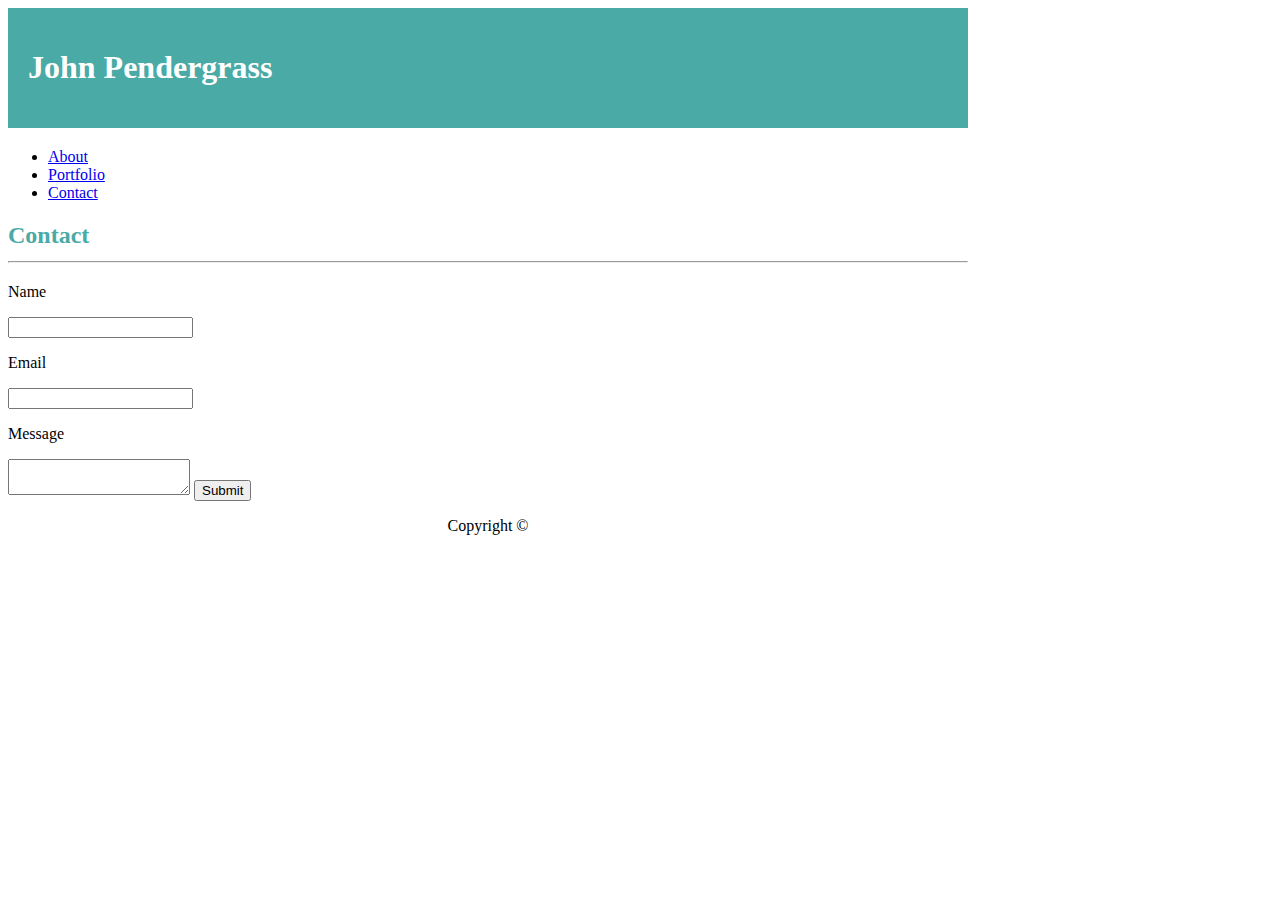
==== contact.html @ 2f58af31 "Add HTML Nav bar" ====
<html lang="en-us">

<head>
    <meta charset="UTF-8">
    <title>Online Portfolio</title>
    <link rel="stylesheet" href="assets/css/style.css">
</head>

<body>
    <!-- Header -->
    <header>
        <h1>John Pendergrass</h1>
    </header>
    <!-- Navigation Bar -->
    <nav>
        <ul>
            <li><a href="#">About</a></li>
            <li><a href="#">Portfolio</a></li>
            <li><a href="#">Contact</a></li>
        </ul>
    </nav>

    <div class="wrapper">
        <div class="contact__container">
            <div class="contact__title">
                <h2>Contact<hr></h2>

            <!-- Form to fill -->
            </div>
            <form class="contact__form">
            <!-- Name block -->
            <p>Name</p>
            <input class="contact__form-input" type="text">
            
            <!-- Email block -->
            <p>Email</p>
            <input class="contact__form-input" type="text">
            
            <!-- Message block -->
            <p>Message</p>
            <textarea class="contact__form-textarea" type="text"></textarea>
            
            <!-- Submit button -->
            <input type="submit" value="Submit">

            </form>
        </div>

    </div>

    <footer class="footer">Copyright ©</footer>
</body>
---- assets/css/style.css ----
/** 
* Online Bio layout
**/

body {
    width: 960px;
    background-image: url('images/swirl_pattern.png');
    /* background-color: black; */
}

header {
    padding: 20px;
    margin-bottom: 20px;
    color: white;
    background: #4aaaa5;
    font-family: Georgia, 'Times New Roman', Times, serif;
}

.container {
    font-family: Arial, Helvetica, sans-serif;
}

h2 {
    color: #4aaaa5;
}

#main-bio,
#bio-image {
    float: left;
}

#bio-image {
    width: 200px;
    height: 200px;
    margin-right: 30px;
}

.port_images {
    width: 272px;
    height: 204px;
}

footer {
    text-align: center;
}
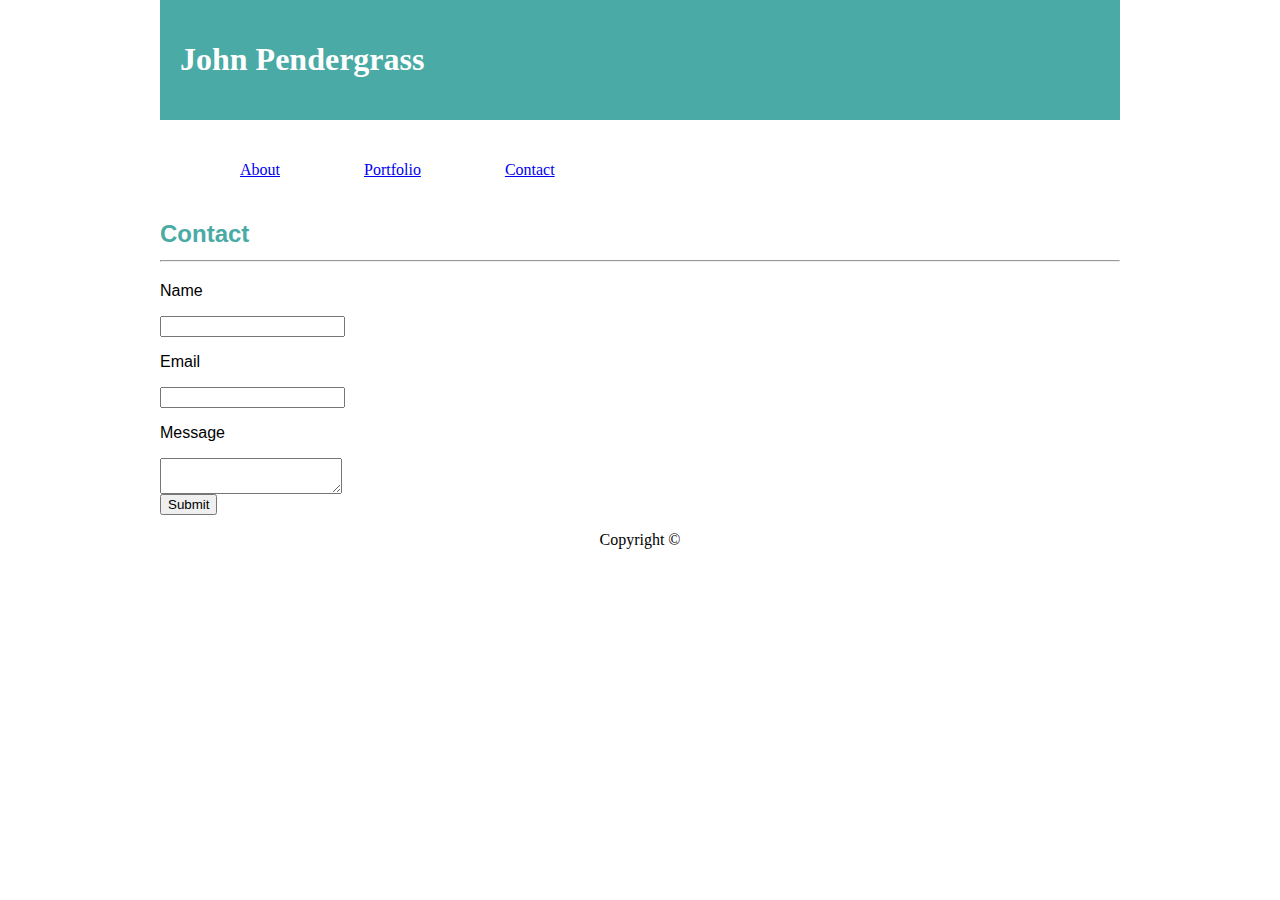
==== commit e6b1a029: "Made inline blick Navbar" ====
--- a/contact.html
+++ b/contact.html
@@ -1,9 +1,9 @@
 <html lang="en-us">
 
 <head>
-    <meta charset="UTF-8">
+    <meta charset="UTF-8" />
     <title>Online Portfolio</title>
-    <link rel="stylesheet" href="assets/css/style.css">
+    <link rel="stylesheet" href="assets/css/style.css" />
 </head>
 
 <body>
@@ -12,7 +12,7 @@
         <h1>John Pendergrass</h1>
     </header>
     <!-- Navigation Bar -->
-    <nav>
+    <nav class="nav">
         <ul>
             <li><a href="#">About</a></li>
             <li><a href="#">Portfolio</a></li>
@@ -23,30 +23,33 @@
     <div class="wrapper">
         <div class="contact__container">
             <div class="contact__title">
-                <h2>Contact<hr></h2>
+                <h2>
+                    Contact
+                    <hr />
+                </h2>
 
-            <!-- Form to fill -->
+                <!-- Form to fill -->
             </div>
             <form class="contact__form">
-            <!-- Name block -->
-            <p>Name</p>
-            <input class="contact__form-input" type="text">
-            
-            <!-- Email block -->
-            <p>Email</p>
-            <input class="contact__form-input" type="text">
-            
-            <!-- Message block -->
-            <p>Message</p>
-            <textarea class="contact__form-textarea" type="text"></textarea>
-            
-            <!-- Submit button -->
-            <input type="submit" value="Submit">
+                <!-- Name block -->
+                <p>Name</p>
+                <input class="contact__form-input" type="text" />
 
+                <!-- Email block -->
+                <p>Email</p>
+                <input class="contact__form-input" type="text" />
+
+                <!-- Message block -->
+                <p>Message</p>
+                <textarea class="contact__form-textarea" type="text"></textarea><br />
+
+                <!-- Submit button -->
+                <input type="submit" value="Submit" />
             </form>
         </div>
-
     </div>
 
     <footer class="footer">Copyright ©</footer>
-</body>+</body>
+
+</html>--- a/assets/css/style.css
+++ b/assets/css/style.css
@@ -4,8 +4,9 @@
 
 body {
     width: 960px;
-    background-image: url('images/swirl_pattern.png');
+    background-image: url("swirl_pattern.png");
     /* background-color: black; */
+    margin: auto;
 }
 
 header {
@@ -16,8 +17,29 @@
     font-family: Georgia, 'Times New Roman', Times, serif;
 }
 
+.nav li {
+    display: inline-block;
+    list-style: none;
+    height: 60px;
+    line-height: 60px;
+    padding: 0 40px;
+}
+
 .container {
     font-family: Arial, Helvetica, sans-serif;
+    width: 960px;
+    margin: auto;
+}
+
+.wrapper {
+    font-family: Arial, Helvetica, sans-serif;
+    width: 960px;
+    margin: auto;
+}
+
+.wrapper_port {
+    font-family: Arial, Helvetica, sans-serif;
+    width: 960px;
 }
 
 h2 {
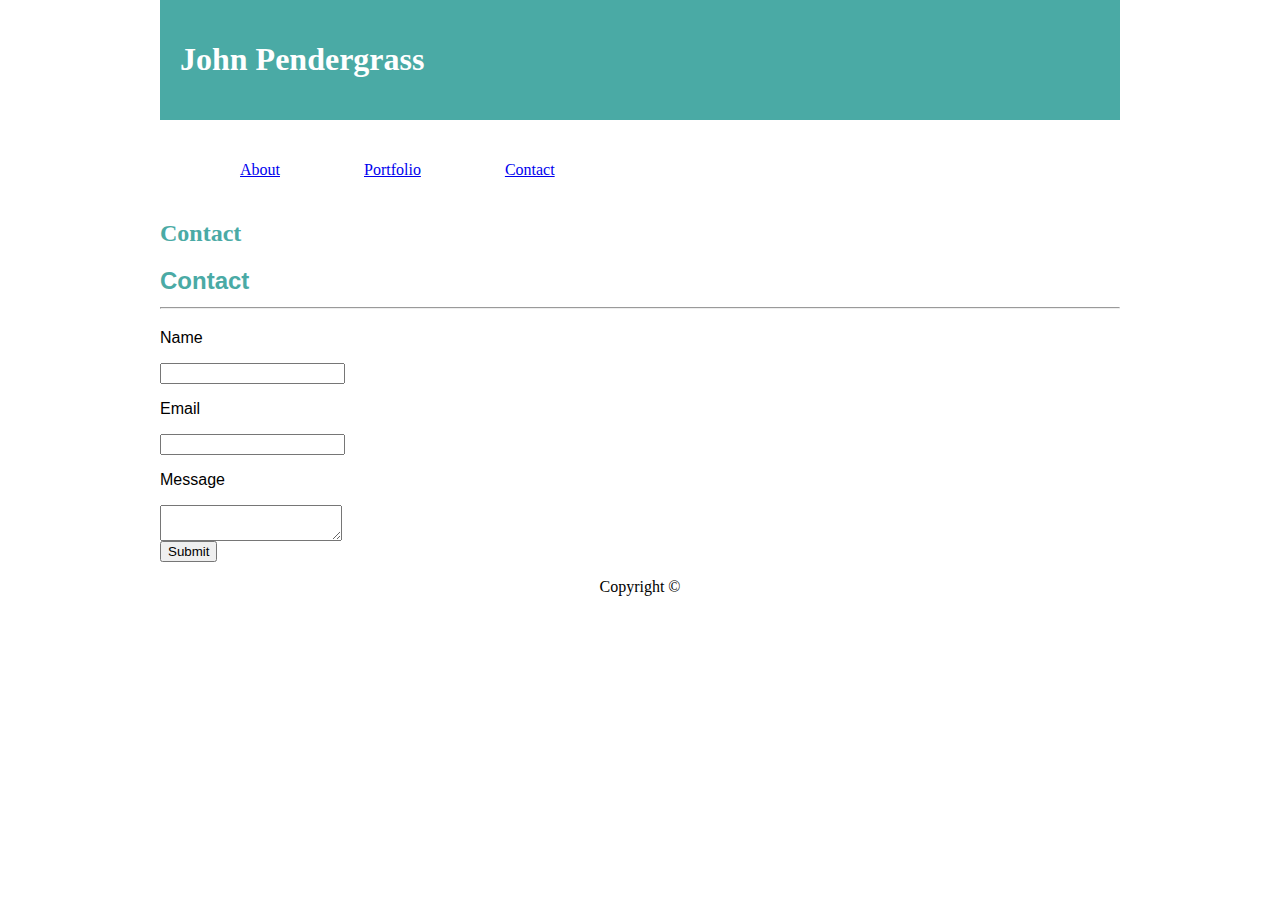
==== commit 7b65084c: "Added Contact/Portfolio Headings" ====
--- a/contact.html
+++ b/contact.html
@@ -19,7 +19,8 @@
             <li><a href="#">Contact</a></li>
         </ul>
     </nav>
-
+    <h2>Contact</h2>
+    
     <div class="wrapper">
         <div class="contact__container">
             <div class="contact__title">
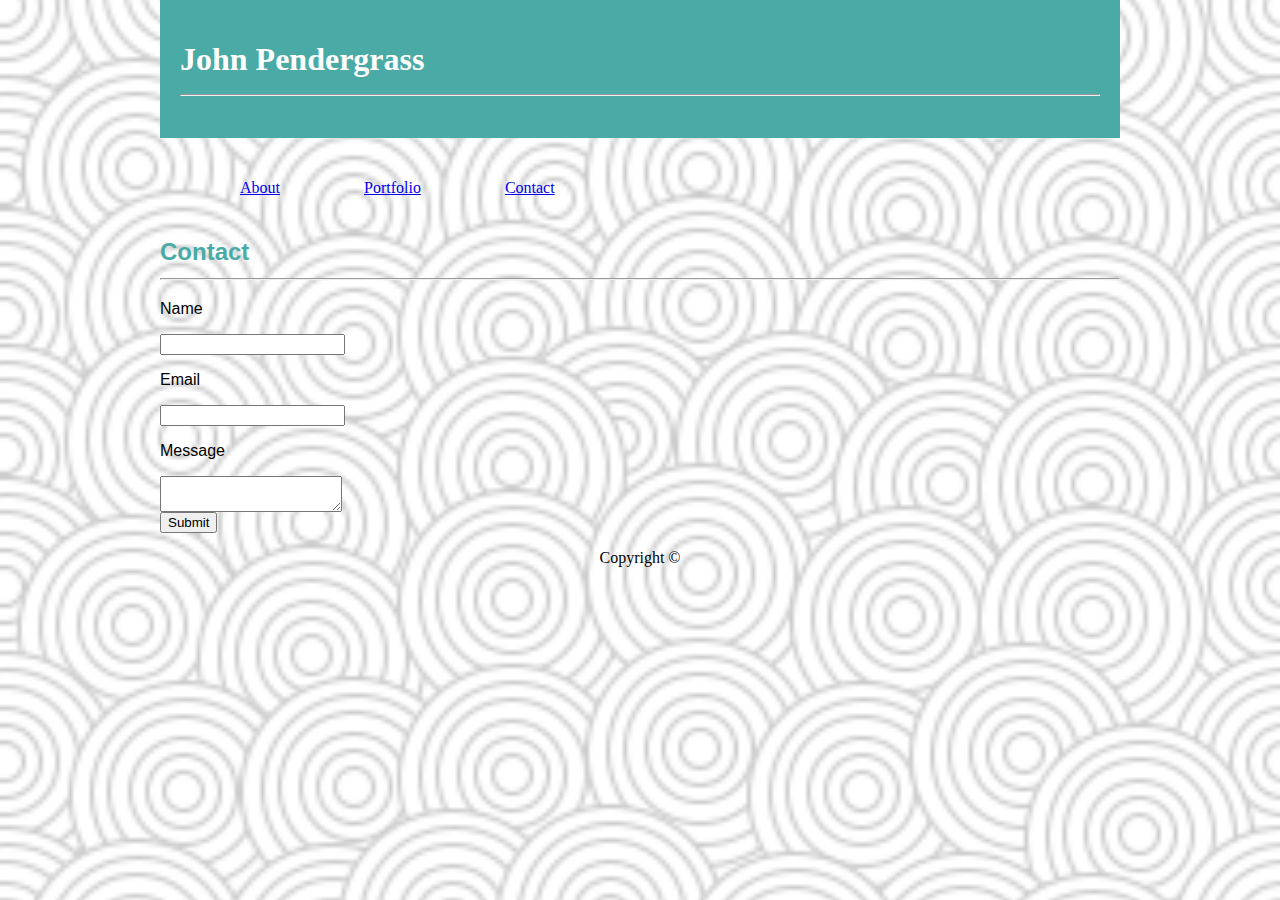
==== commit ea88b034: "Background added but not sized" ====
--- a/contact.html
+++ b/contact.html
@@ -9,7 +9,9 @@
 <body>
     <!-- Header -->
     <header>
-        <h1>John Pendergrass</h1>
+        <h1>John Pendergrass
+            <hr />
+        </h1>
     </header>
     <!-- Navigation Bar -->
     <nav class="nav">
@@ -19,8 +21,7 @@
             <li><a href="#">Contact</a></li>
         </ul>
     </nav>
-    <h2>Contact</h2>
-    
+
     <div class="wrapper">
         <div class="contact__container">
             <div class="contact__title">
--- a/assets/css/style.css
+++ b/assets/css/style.css
@@ -4,7 +4,10 @@
 
 body {
     width: 960px;
-    background-image: url("swirl_pattern.png");
+    background-image: url("../../images/swirl_pattern.png");
+    background-position: center;
+    background-repeat: no-repeat;
+    background-size: cover;
     /* background-color: black; */
     margin: auto;
 }
@@ -15,6 +18,7 @@
     color: white;
     background: #4aaaa5;
     font-family: Georgia, 'Times New Roman', Times, serif;
+    /* float: left; */
 }
 
 .nav li {
@@ -23,6 +27,7 @@
     height: 60px;
     line-height: 60px;
     padding: 0 40px;
+    /* float: right; */
 }
 
 .container {
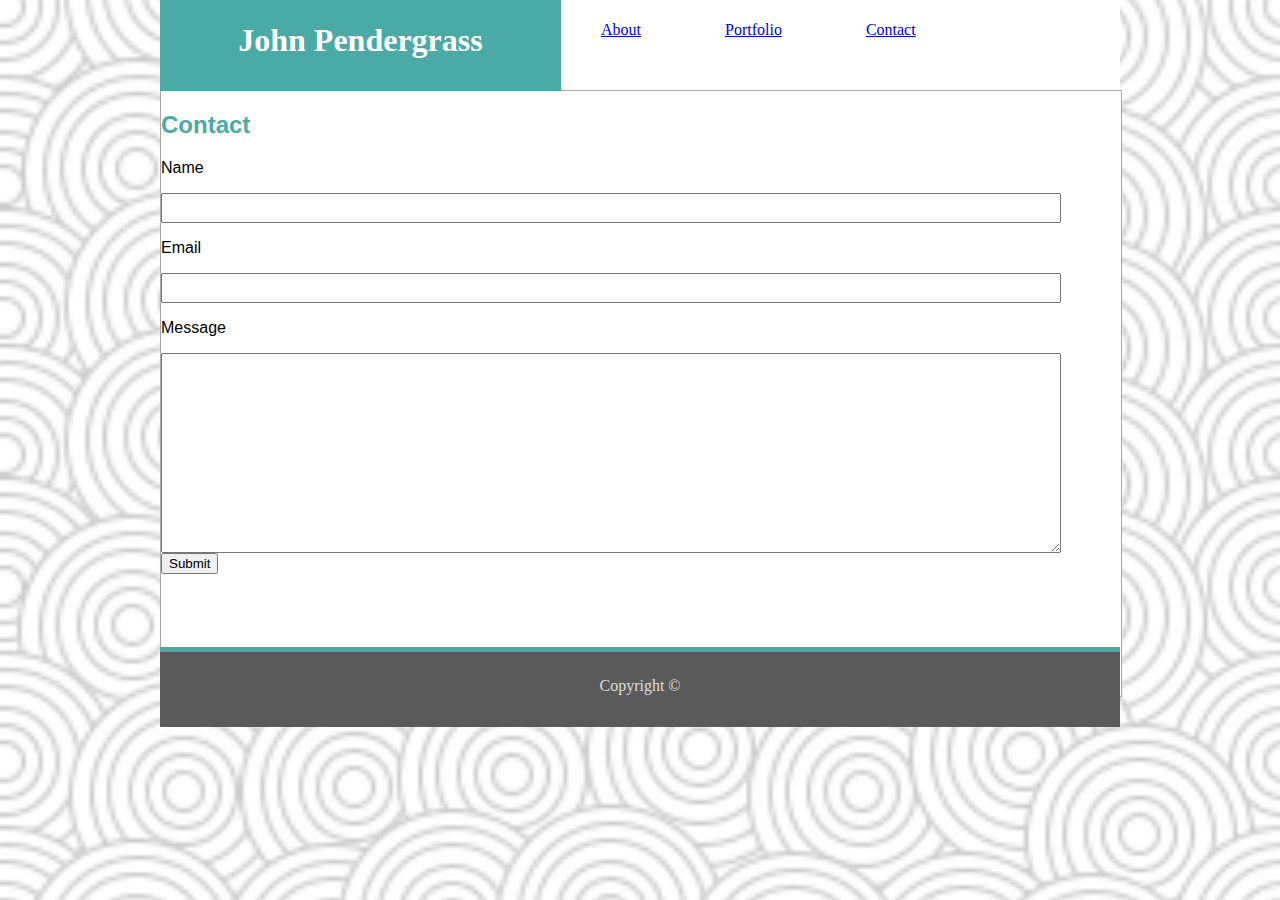
==== commit 836001e4: "Header Background and border add" ====
--- a/contact.html
+++ b/contact.html
@@ -8,26 +8,27 @@
 
 <body>
     <!-- Header -->
-    <header>
-        <h1>John Pendergrass
-            <hr />
-        </h1>
-    </header>
-    <!-- Navigation Bar -->
-    <nav class="nav">
-        <ul>
+    <div class="page_top">
+        <header>
+            <h1>John Pendergrass
+            </h1>
+        </header>
+        <!-- Navigation Bar -->
+        <nav class="nav">
+         <ul>
             <li><a href="#">About</a></li>
             <li><a href="#">Portfolio</a></li>
             <li><a href="#">Contact</a></li>
         </ul>
-    </nav>
+        </nav>
+    </div>
+
 
     <div class="wrapper">
         <div class="contact__container">
             <div class="contact__title">
                 <h2>
                     Contact
-                    <hr />
                 </h2>
 
                 <!-- Form to fill -->
--- a/assets/css/style.css
+++ b/assets/css/style.css
@@ -12,38 +12,77 @@
     margin: auto;
 }
 
+.page_top {
+    width: 100%;
+    background-color: white;
+    border-bottom: 1px rgb(168, 168, 168); solid;
+    height: 90px;
+}
+
 header {
-    padding: 20px;
-    margin-bottom: 20px;
+    padding: .5px;
+    height: 90px;
+    width: 400px;
     color: white;
     background: #4aaaa5;
     font-family: Georgia, 'Times New Roman', Times, serif;
-    /* float: left; */
+    text-align: center;
+    float: left;
 }
 
+
+.nav {
+    color: #dddddd;
+}
 .nav li {
-    display: inline-block;
     list-style: none;
-    height: 60px;
     line-height: 60px;
-    padding: 0 40px;
-    /* float: right; */
+    padding: 40px;
+    display: inline;
 }
 
 .container {
     font-family: Arial, Helvetica, sans-serif;
+    margin: auto;
+    border:rgb(168, 168, 168);
+    border-style: solid;
+    border-width: 1px;
+    background-color: white;
+    height: 605px;
     width: 960px;
-    margin: auto;
 }
 
 .wrapper {
     font-family: Arial, Helvetica, sans-serif;
+    margin: auto;
+    border:rgb(168, 168, 168);
+    border-style: solid;
+    border-width: 1px;
+    background-color: white;
+    height: 605px;
     width: 960px;
-    margin: auto;
 }
+
+.contact__form-input {
+    height: 30px;
+    width: 900px;
+}
+
+.contact__form-textarea {
+    height: 200px;
+    width: 900px;
+}
+
+
 
 .wrapper_port {
     font-family: Arial, Helvetica, sans-serif;
+    margin: auto;
+    border:rgb(168, 168, 168);
+    border-style: solid;
+    border-width: 1px;
+    background-color: white;
+    /* height: 605px; */
     width: 960px;
 }
 
@@ -62,11 +101,74 @@
     margin-right: 30px;
 }
 
-.port_images {
-    width: 272px;
-    height: 204px;
+.hangman {
+    width: 350px;
+    height: 350px;
+    float: left;
 }
 
-footer {
+.hangman_label {
+    background: #4aaaa5;
+    color: white;
+    width: 350px;
+}
+
+.rpg-game {
+    width: 350px;
+    height: 350px;
+    float:  right;
+}
+
+.rpg_label {
+    background: #4aaaa5;
+    color: white;
+    width: 350px;
+}
+
+.trivia {
+    width: 350px;
+    height: 350px;
+    float: left;
+}
+
+.trivia_label {
+    background: #4aaaa5;
+    color: white;
+    width: 350px;
+}
+
+.rutgers {
+    width: 350px;
+    height: 350px;
+    float:  right;
+}
+
+.rutgers_label {
+    background: #4aaaa5;
+    color: white;
+    width: 350px;
+}
+
+.rock {
+    width: 350px;
+    height: 350px;
+    float: left;
+}
+
+.rock_label {
+    background: #4aaaa5;
+    color: white;
+    width: 350px;
+}
+
+.footer  {
     text-align: center;
+    color: #dddddd;
+    padding-top: 25px;
+    background-color: rgb(90, 90, 90);
+    border-top: 5px #4aaaa5 solid;
+    height: 50px;
+    width: auto;
+    margin-top: -50px; */
+    /* position: relative; */
 }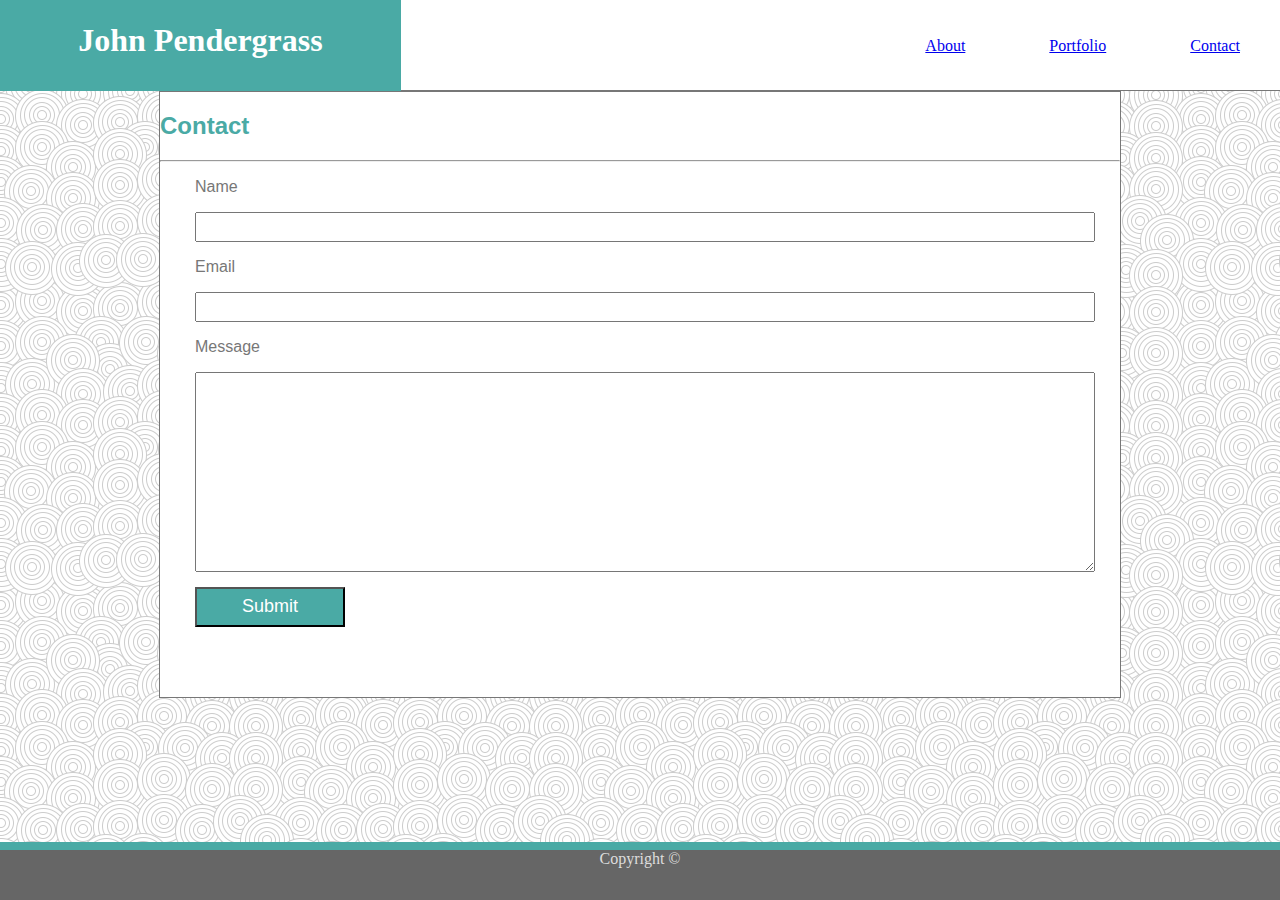
==== commit 626b8d60: "Fixed footer" ====
--- a/contact.html
+++ b/contact.html
@@ -9,30 +9,26 @@
 <body>
     <!-- Header -->
     <div class="page_top">
-        <header>
+        <header class="name_head">
             <h1>John Pendergrass
             </h1>
         </header>
         <!-- Navigation Bar -->
         <nav class="nav">
-         <ul>
-            <li><a href="#">About</a></li>
-            <li><a href="#">Portfolio</a></li>
-            <li><a href="#">Contact</a></li>
-        </ul>
+            <ul>
+                <li><a href="#">About</a></li>
+                <li><a href="#">Portfolio</a></li>
+                <li><a href="#">Contact</a></li>
+            </ul>
         </nav>
     </div>
 
 
     <div class="wrapper">
         <div class="contact__container">
-            <div class="contact__title">
-                <h2>
-                    Contact
-                </h2>
-
+                <h2>Contact</h2>
+                <hr>
                 <!-- Form to fill -->
-            </div>
             <form class="contact__form">
                 <!-- Name block -->
                 <p>Name</p>
@@ -47,11 +43,11 @@
                 <textarea class="contact__form-textarea" type="text"></textarea><br />
 
                 <!-- Submit button -->
-                <input type="submit" value="Submit" />
+                <input id="button" type="submit" value="Submit" />
             </form>
         </div>
     </div>
-
+    <!-- footer -->
     <footer class="footer">Copyright ©</footer>
 </body>
 
--- a/assets/css/style.css
+++ b/assets/css/style.css
@@ -3,172 +3,204 @@
 **/
 
 body {
-    width: 960px;
-    background-image: url("../../images/swirl_pattern.png");
-    background-position: center;
-    background-repeat: no-repeat;
-    background-size: cover;
-    /* background-color: black; */
-    margin: auto;
+  /* width: 960px; */
+  background: url("../../images/swirl_pattern.png");
+  margin: auto;
 }
 
 .page_top {
-    width: 100%;
-    background-color: white;
-    border-bottom: 1px rgb(168, 168, 168); solid;
-    height: 90px;
+  width: 100%;
+  background-color: white;
+  border-bottom: 1px #777777 solid;
+  height: 90px;
+  margin: 0;
 }
 
 header {
-    padding: .5px;
-    height: 90px;
-    width: 400px;
-    color: white;
-    background: #4aaaa5;
-    font-family: Georgia, 'Times New Roman', Times, serif;
-    text-align: center;
-    float: left;
-}
-
+  padding: 0.5px;
+  height: 90px;
+  width: 400px;
+  color: white;
+  background: #4aaaa5;
+  font-family: Georgia, "Times New Roman", Times, serif;
+  text-align: center;
+  float: left;
+}
 
 .nav {
-    color: #dddddd;
-}
+  color: #777777;
+  float: right;
+}
+
+p {
+    color: #777777;
+}
+
+
 .nav li {
-    list-style: none;
-    line-height: 60px;
-    padding: 40px;
-    display: inline;
+  list-style: none;
+  line-height: 60px;
+  padding: 40px;
+  display: inline;
+  color: grey;
 }
 
 .container {
-    font-family: Arial, Helvetica, sans-serif;
-    margin: auto;
-    border:rgb(168, 168, 168);
-    border-style: solid;
-    border-width: 1px;
-    background-color: white;
-    height: 605px;
-    width: 960px;
-}
+  font-family: Arial, Helvetica, sans-serif;
+  margin: auto;
+  border: #777777;
+  border-style: solid;
+  border-width: 1px;
+  background-color: white;
+  height: 605px;
+  width: 960px;
+}
+
 
 .wrapper {
-    font-family: Arial, Helvetica, sans-serif;
-    margin: auto;
-    border:rgb(168, 168, 168);
-    border-style: solid;
-    border-width: 1px;
-    background-color: white;
-    height: 605px;
-    width: 960px;
+  font-family: Arial, Helvetica, sans-serif;
+  margin: auto;
+  border: #777777;
+  border-style: solid;
+  border-width: 1px;
+  background-color: white;
+  height: 605px;
+  width: 960px;
+}
+
+h2 {
+  color: #4aaaa5;
+}
+
+.contact__form {
+  padding-left: 35px;
 }
 
 .contact__form-input {
-    height: 30px;
-    width: 900px;
+  height: 30px;
+  width: 900px;
 }
 
 .contact__form-textarea {
-    height: 200px;
-    width: 900px;
-}
-
-
-
-.wrapper_port {
-    font-family: Arial, Helvetica, sans-serif;
-    margin: auto;
-    border:rgb(168, 168, 168);
-    border-style: solid;
-    border-width: 1px;
-    background-color: white;
-    /* height: 605px; */
-    width: 960px;
-}
-
-h2 {
-    color: #4aaaa5;
+  height: 200px;
+  width: 900px;
+}
+
+#button {
+  background-color: #4aaaa5;
+  color: white;
+  height: 40px;
+  width: 150px;
+  font-size: 18px;
+  margin-top: 15px;
+}
+
+.wrapper-port {
+  font-family: Arial, Helvetica, sans-serif;
+  margin: auto;
+  /* border: #777777; */
+  /* border-style: solid; */
+  /* border-width: 1px; */
+  /* background-color: white; */
+  width: 100%;
+  max-width: 960px;
+  clear: both;
+}
+
+.section {
+  background: #ffffff;
+  padding: 30px;
+  margin: 0 0 40px 0;
+  width: 100%;
+  max-width: 960px;
+  float: left;
+  border: 1px solid #cccccc;
+  text-align: left;
 }
 
 #main-bio,
 #bio-image {
-    float: left;
+  float: left;
+  padding-left: 20px;
 }
 
 #bio-image {
-    width: 200px;
-    height: 200px;
-    margin-right: 30px;
+  width: 200px;
+  height: 200px;
+}
+
+.label {
+  background: #4aaaa5;
+  color: white;
+  width: 350px;
+  height: 220px;
+  float: left;
+  margin-top: 20px;
+  margin-bottom: 25px;
+  position: relative;
+  overflow: auto;
+}
+
+.label img {
+    width: 100%;
+    border: 0 none;
+}
+
+.label h3 {
+    border-bottom: 0;
+    background: #4aaaa5;
+    color: #ffffff;
+    text-align: center;
+    position: absolute;
+    bottom: 20px;
+    padding: 15px;
+    width: 100%;
+    line-height: 30px;
+    margin-bottom: 0;
+    font-weight: 300;
+  }
+
+.label:nth-child(even) {
+  margin-right: 40px;
 }
 
 .hangman {
-    width: 350px;
-    height: 350px;
-    float: left;
-}
-
-.hangman_label {
-    background: #4aaaa5;
-    color: white;
-    width: 350px;
+  width: 100%;
+  border: 0 none;
 }
 
 .rpg-game {
-    width: 350px;
-    height: 350px;
-    float:  right;
-}
-
-.rpg_label {
-    background: #4aaaa5;
-    color: white;
-    width: 350px;
+  width: 100%;
+  border: 0 none;
 }
 
 .trivia {
-    width: 350px;
-    height: 350px;
-    float: left;
-}
-
-.trivia_label {
-    background: #4aaaa5;
-    color: white;
-    width: 350px;
+  width: 100%;
+  border: 0 none;
 }
 
 .rutgers {
-    width: 350px;
-    height: 350px;
-    float:  right;
-}
-
-.rutgers_label {
-    background: #4aaaa5;
-    color: white;
-    width: 350px;
+  width: 350px;
+  height: 235px;
+  border: 0 none;
 }
 
 .rock {
-    width: 350px;
-    height: 350px;
-    float: left;
-}
-
-.rock_label {
-    background: #4aaaa5;
-    color: white;
-    width: 350px;
-}
-
-.footer  {
-    text-align: center;
-    color: #dddddd;
-    padding-top: 25px;
-    background-color: rgb(90, 90, 90);
-    border-top: 5px #4aaaa5 solid;
-    height: 50px;
-    width: auto;
-    margin-top: -50px; */
-    /* position: relative; */
-}+  width: 100%;
+  border: 0 none;
+}
+
+/* footer for all */
+.footer {
+  text-align: center;
+  color: #dddddd;
+  padding-top: 30px 0;
+  background-color: #666666;
+  border-top: 8px #4aaaa5 solid;
+  height: 50px;
+  width: 100%;
+  margin-top: -50px;
+  font: 12px;
+  position: fixed;
+  bottom: 0;
+}
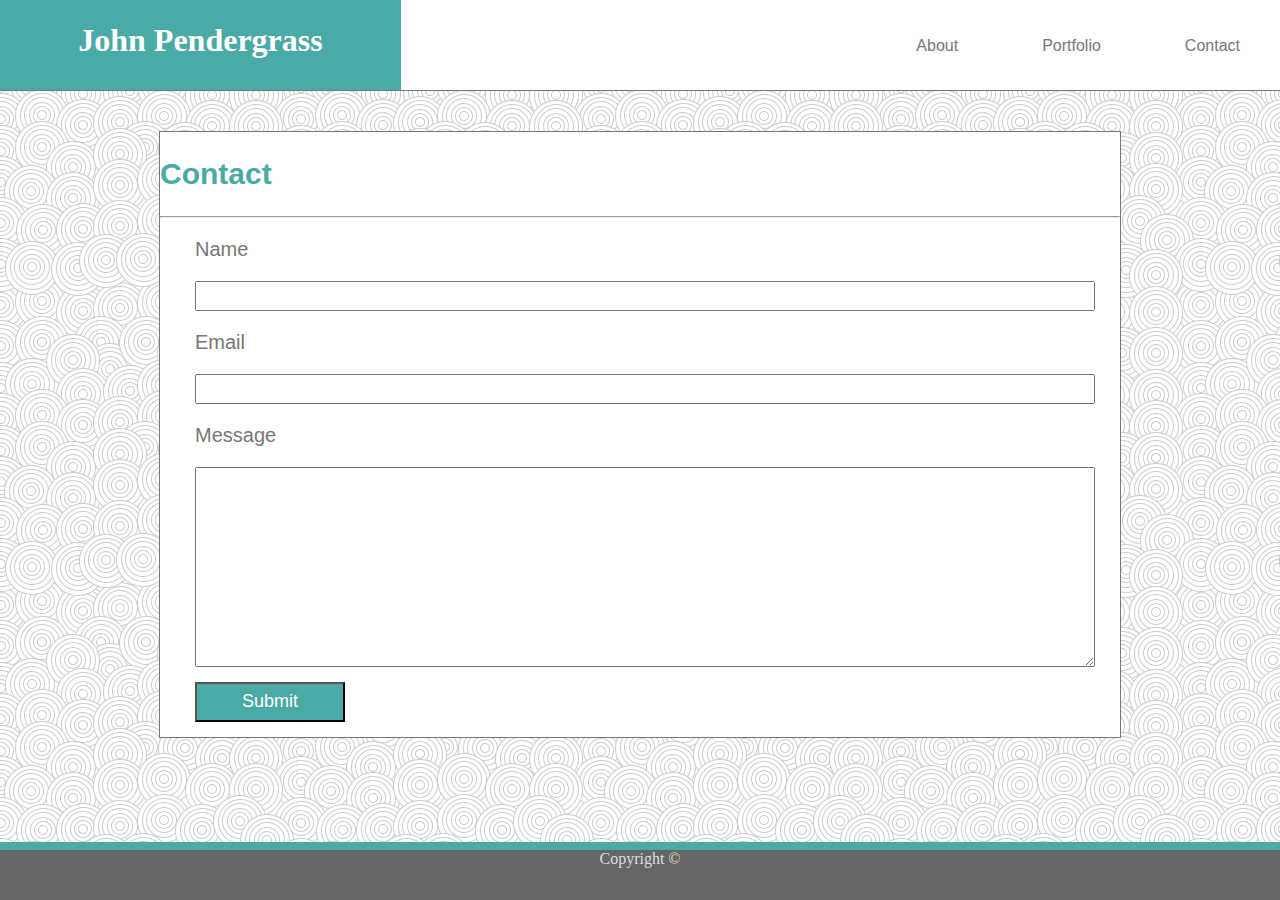
==== commit ecdb0191: "add contact and porfolio margins + favicon" ====
--- a/contact.html
+++ b/contact.html
@@ -4,6 +4,9 @@
     <meta charset="UTF-8" />
     <title>Online Portfolio</title>
     <link rel="stylesheet" href="assets/css/style.css" />
+    <link rel="shortcut icon" type="image/png" href="../Basic-Portfolio/images/favicon.png">
+      <!-- Tried to add reset.css but it screwed up my pages.  -->
+    <!-- <link rel="stylesheet" href="assets/css/reset.css"> -->
 </head>
 
 <body>
@@ -23,12 +26,11 @@
         </nav>
     </div>
 
-
     <div class="wrapper">
         <div class="contact__container">
-                <h2>Contact</h2>
-                <hr>
-                <!-- Form to fill -->
+            <h2>Contact</h2>
+            <hr>
+            <!-- Form to fill -->
             <form class="contact__form">
                 <!-- Name block -->
                 <p>Name</p>
--- a/assets/css/style.css
+++ b/assets/css/style.css
@@ -18,9 +18,10 @@
 
 header {
   padding: 0.5px;
-  height: 90px;
+  height: 89px;
   width: 400px;
   color: white;
+  border-bottom: 1px #777777 solid;
   background: #4aaaa5;
   font-family: Georgia, "Times New Roman", Times, serif;
   text-align: center;
@@ -42,17 +43,24 @@
   line-height: 60px;
   padding: 40px;
   display: inline;
-  color: grey;
+}
+
+a {
+    color: #777777;
+    text-decoration: none;
+    font-family: Arial, Helvetica, sans-serif;
 }
 
 .container {
   font-family: Arial, Helvetica, sans-serif;
-  margin: auto;
+  font-size: 20px;
+  margin: auto;
+  margin-top: 40px;
   border: #777777;
   border-style: solid;
   border-width: 1px;
   background-color: white;
-  height: 605px;
+  height: 460px;
   width: 960px;
 }
 
@@ -60,6 +68,8 @@
 .wrapper {
   font-family: Arial, Helvetica, sans-serif;
   margin: auto;
+  font-size: 20px;
+  margin-top: 40px;
   border: #777777;
   border-style: solid;
   border-width: 1px;
@@ -97,7 +107,9 @@
 
 .wrapper-port {
   font-family: Arial, Helvetica, sans-serif;
-  margin: auto;
+  font-size: 20px;
+  margin: auto;
+  margin-top: 40px;
   /* border: #777777; */
   /* border-style: solid; */
   /* border-width: 1px; */
@@ -127,6 +139,7 @@
 #bio-image {
   width: 200px;
   height: 200px;
+  margin-right: 20px;
 }
 
 .label {
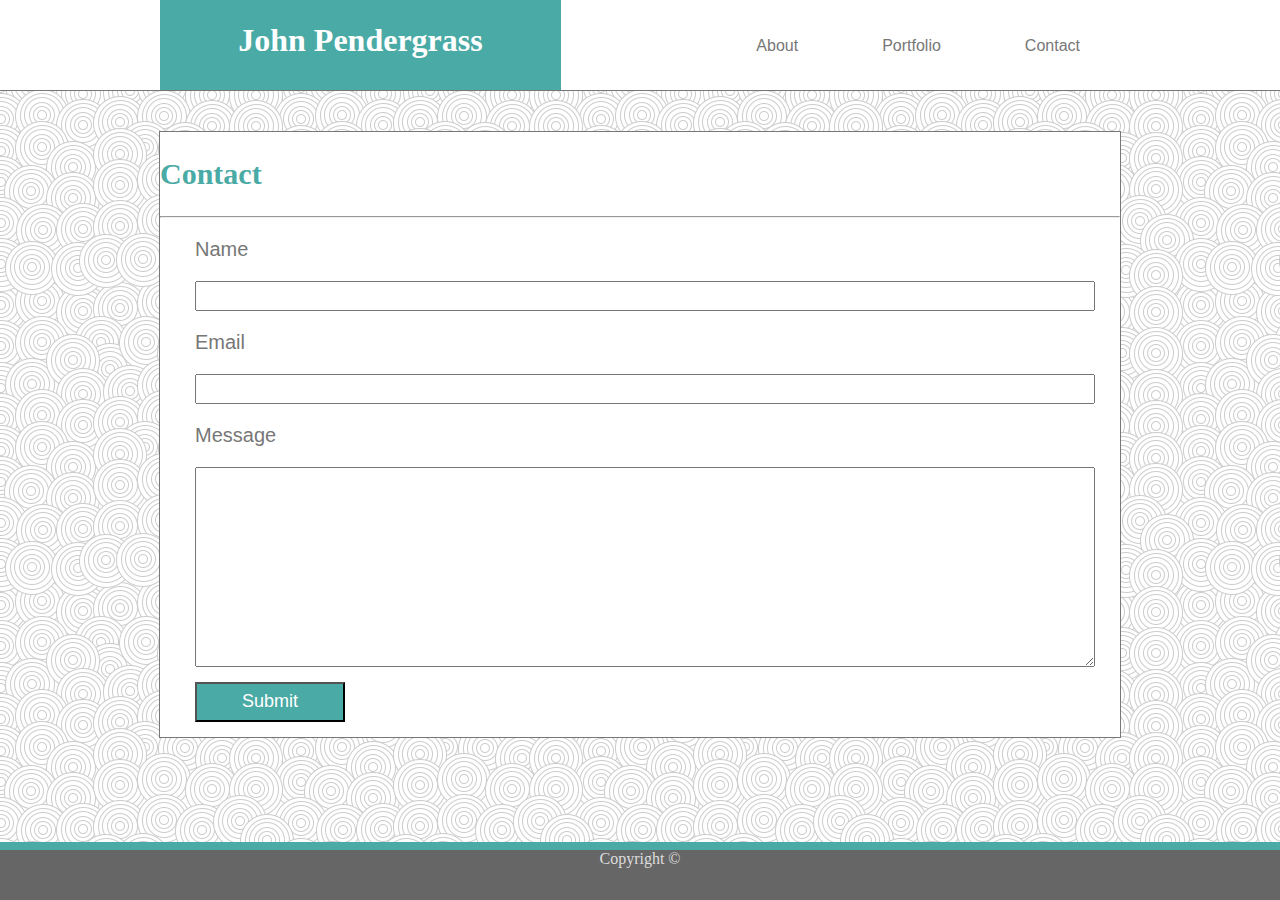
==== commit 8a372ca0: "aligned head thanks to Haley" ====
--- a/contact.html
+++ b/contact.html
@@ -12,18 +12,22 @@
 <body>
     <!-- Header -->
     <div class="page_top">
-        <header class="name_head">
+        <div class="nav-container">
+        <header>
             <h1>John Pendergrass
             </h1>
         </header>
+
         <!-- Navigation Bar -->
         <nav class="nav">
+
             <ul>
                 <li><a href="#">About</a></li>
                 <li><a href="#">Portfolio</a></li>
                 <li><a href="#">Contact</a></li>
             </ul>
-        </nav>
+    </div>
+    </nav>
     </div>
 
     <div class="wrapper">
--- a/assets/css/style.css
+++ b/assets/css/style.css
@@ -33,6 +33,11 @@
   float: right;
 }
 
+.nav-container {
+  width: 960px;
+  margin: 0 auto;
+}
+
 p {
     color: #777777;
 }
@@ -80,6 +85,7 @@
 
 h2 {
   color: #4aaaa5;
+  font-family: Georgia, "Times New Roman", Times, serif;
 }
 
 .contact__form {
